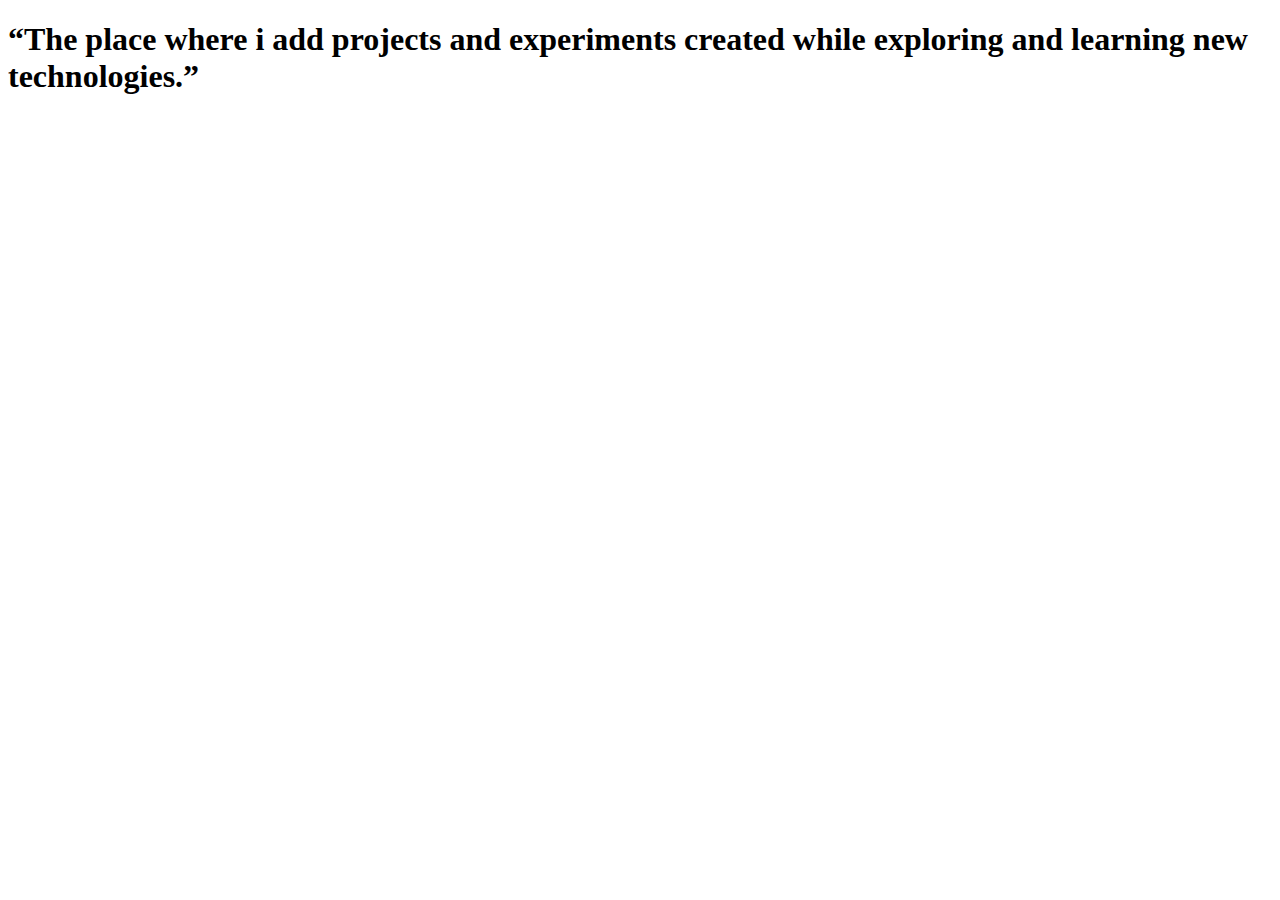
==== index.html @ e7909645 "Adding 1st file" ====
<!DOCTYPE html>
<html lang="en">
<head>
    <meta charset="UTF-8">
    <meta name="viewport" content="width=device-width, initial-scale=1.0">
    <title>My Projects</title>
</head>
<body>
    <h1>“The place where i add projects and experiments created while exploring and learning new technologies.”</h1>
</body>
</html>
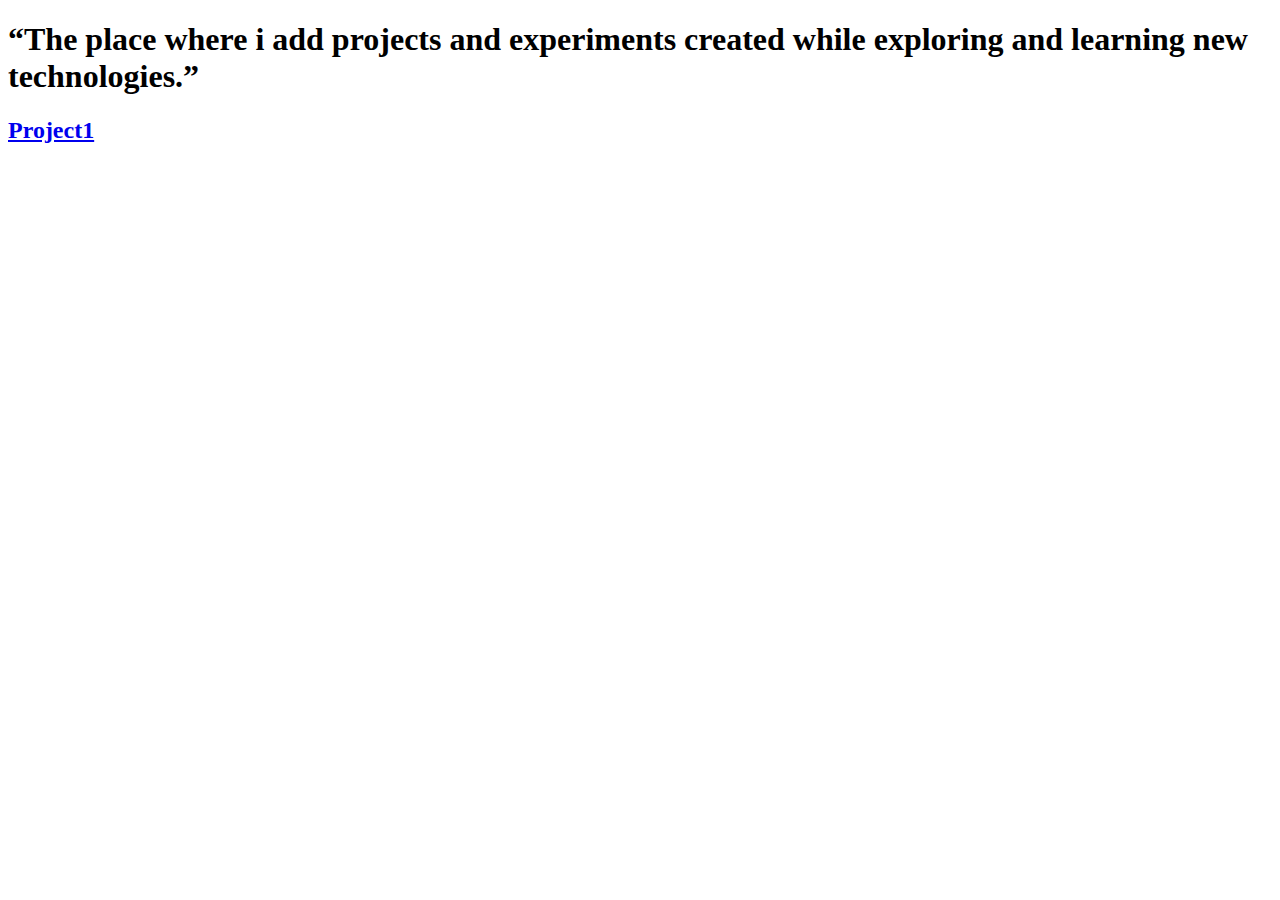
==== commit 4914378d: "adding project1" ====
--- a/index.html
+++ b/index.html
@@ -7,5 +7,6 @@
 </head>
 <body>
     <h1>“The place where i add projects and experiments created while exploring and learning new technologies.”</h1>
+    <h2><a href="project1.html">Project1</a></h2>
 </body>
 </html>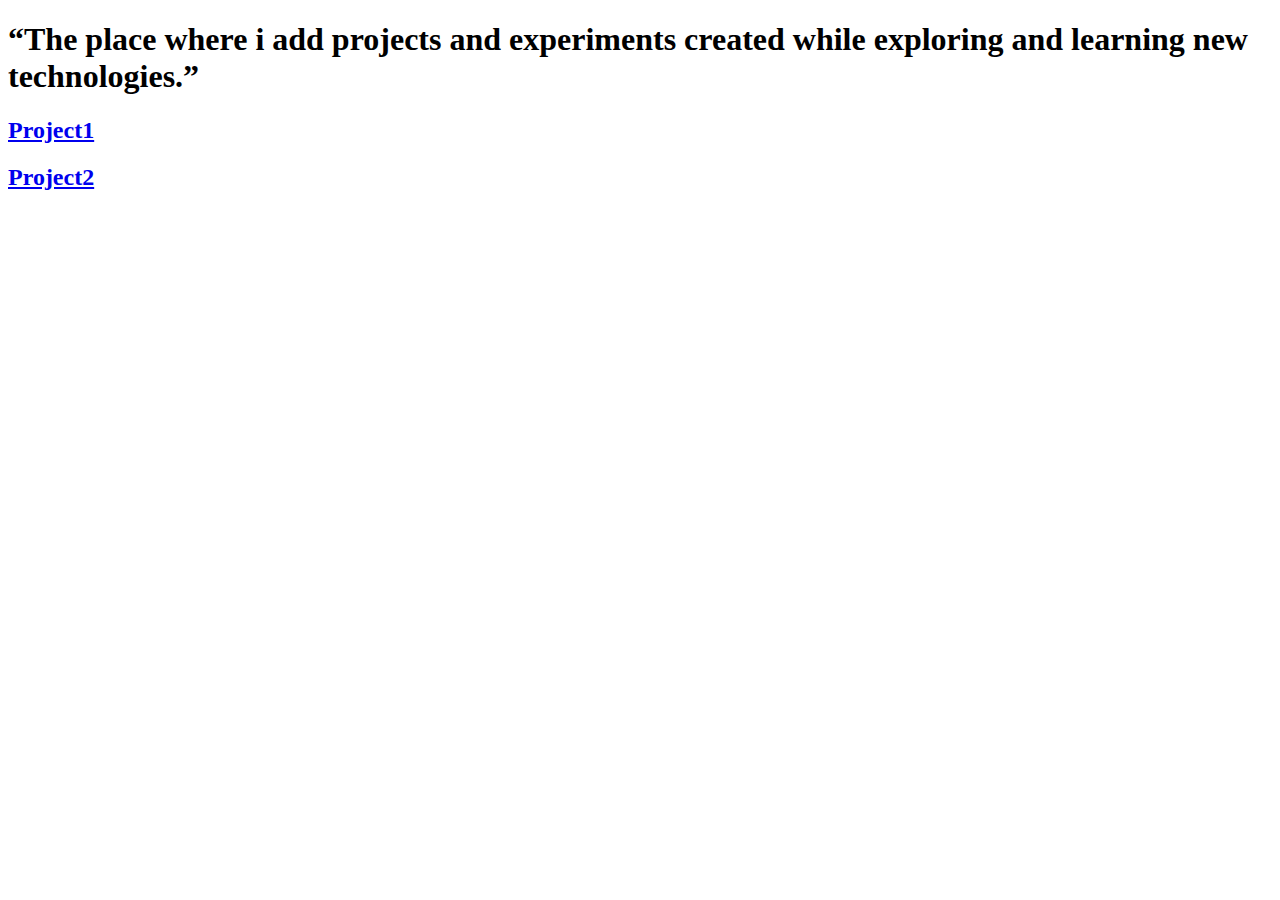
==== commit b93aae2f: "adding project2" ====
--- a/index.html
+++ b/index.html
@@ -8,5 +8,7 @@
 <body>
     <h1>“The place where i add projects and experiments created while exploring and learning new technologies.”</h1>
     <h2><a href="project1.html">Project1</a></h2>
+    <h2><a href="./index.html">Project2</a></h2>
+
 </body>
 </html>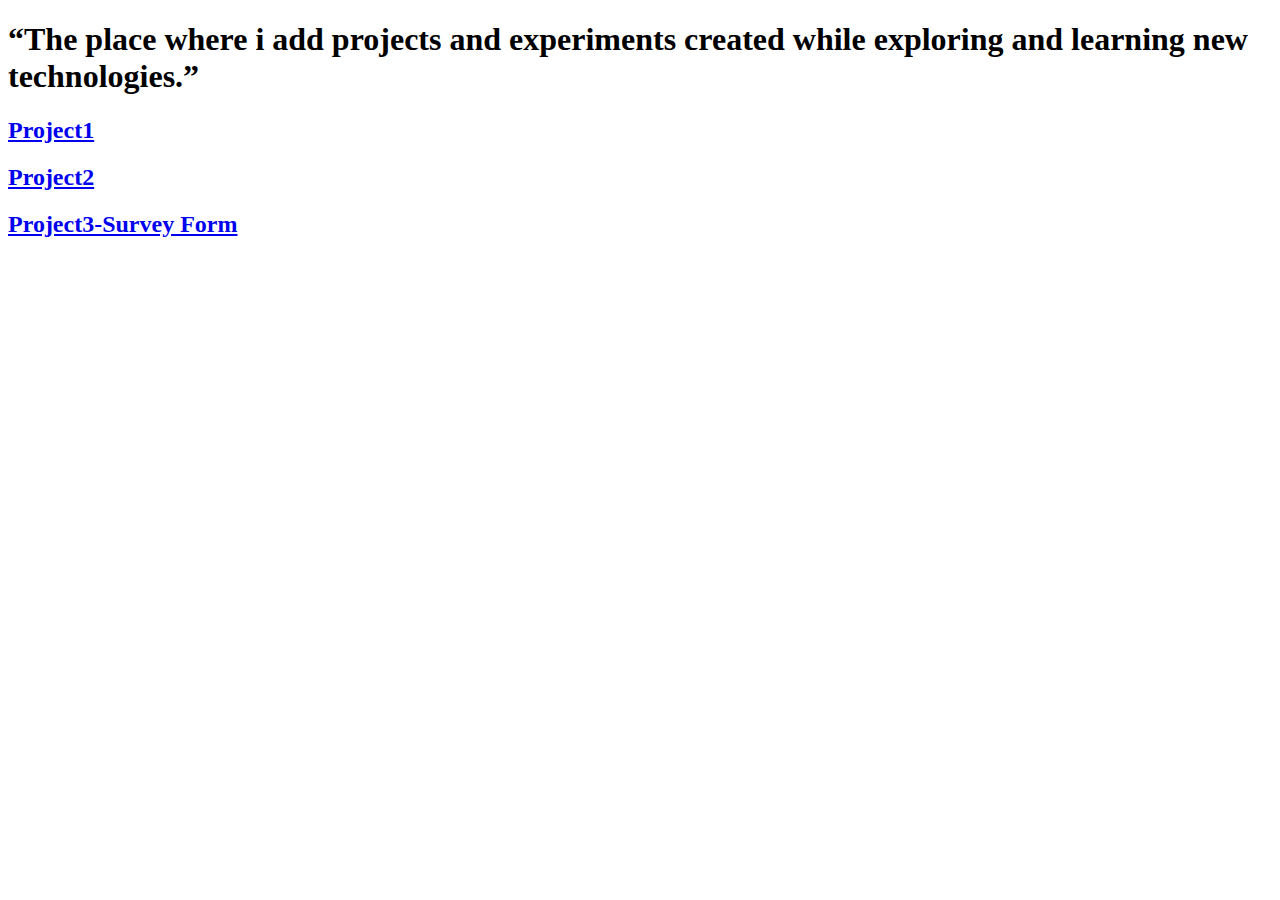
==== commit 0c125b0d: "project3-Survey form" ====
--- a/index.html
+++ b/index.html
@@ -7,8 +7,10 @@
 </head>
 <body>
     <h1>“The place where i add projects and experiments created while exploring and learning new technologies.”</h1>
-    <h2><a href="project1.html">Project1</a></h2>
-    <h2><a href="./index.html">Project2</a></h2>
+    <h2><a href="./project1/project1.html">Project1</a></h2>
+    <h2><a href="./project2/index.html">Project2</a></h2>
+    <h2><a href="./project3/index.html">Project3-Survey Form</a></h2>
+
 
 </body>
 </html>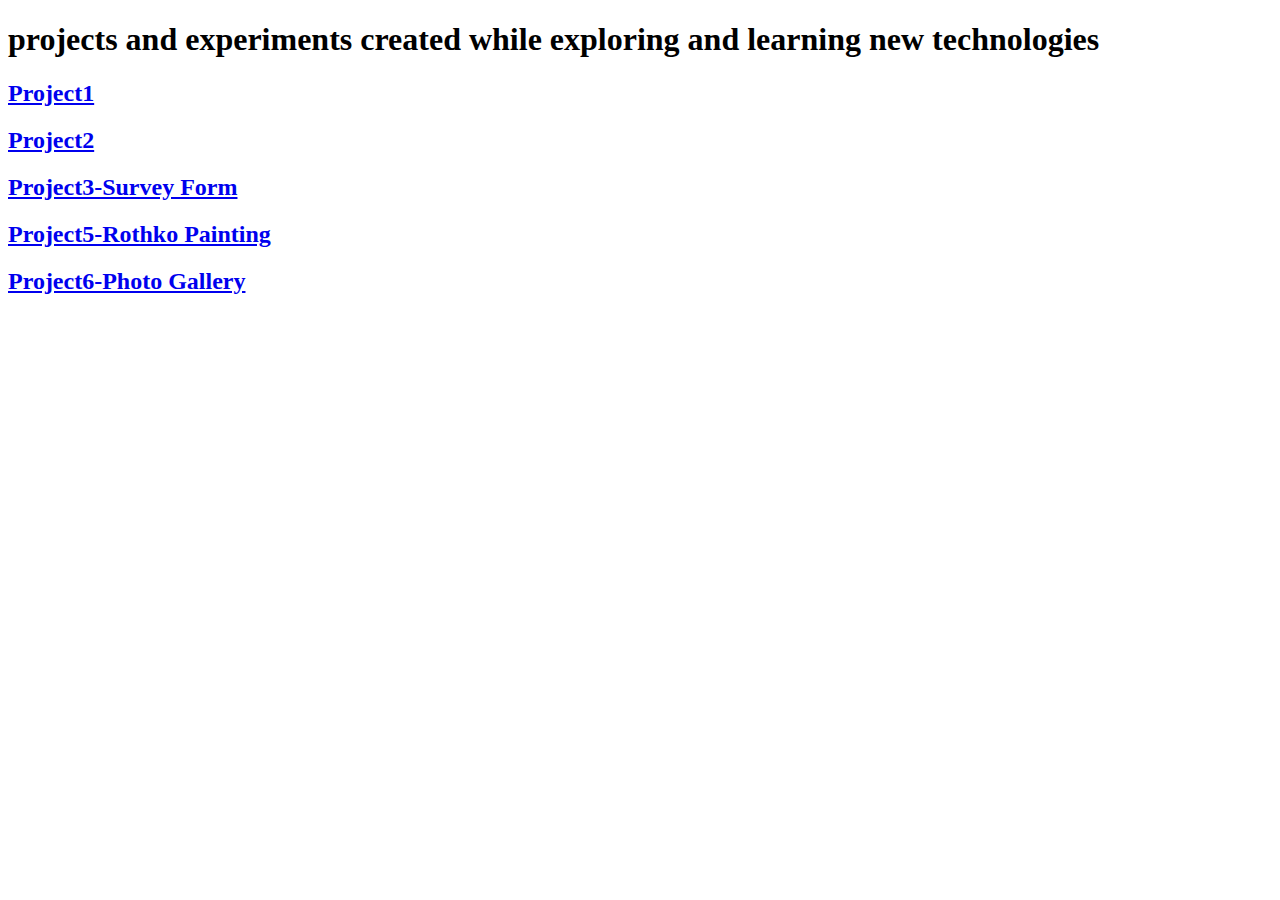
==== commit a46a1831: "project made on 10/03/2024 added" ====
--- a/index.html
+++ b/index.html
@@ -4,13 +4,19 @@
     <meta charset="UTF-8">
     <meta name="viewport" content="width=device-width, initial-scale=1.0">
     <title>My Projects</title>
+    <style>
+        *{
+            text-align: centre;
+        }
+    </style>
 </head>
 <body>
-    <h1>“The place where i add projects and experiments created while exploring and learning new technologies.”</h1>
+    <h1 style="text-align:centre;">projects and experiments created while exploring and learning new technologies<h1>
     <h2><a href="./project1/project1.html">Project1</a></h2>
     <h2><a href="./project2/index.html">Project2</a></h2>
-    <h2><a href="./project3/index.html">Project3-Survey Form</a></h2>
-
+    <h2><a href="./P3-Form/index.html">Project3-Survey Form</a></h2>
+    <h2><a href="./P5-painting(box model)/index.html">Project5-Rothko Painting</a></h2>
+    <h2><a href="./P6-PhotoGallery/index.html">Project6-Photo Gallery</a></h2>
 
 </body>
 </html>